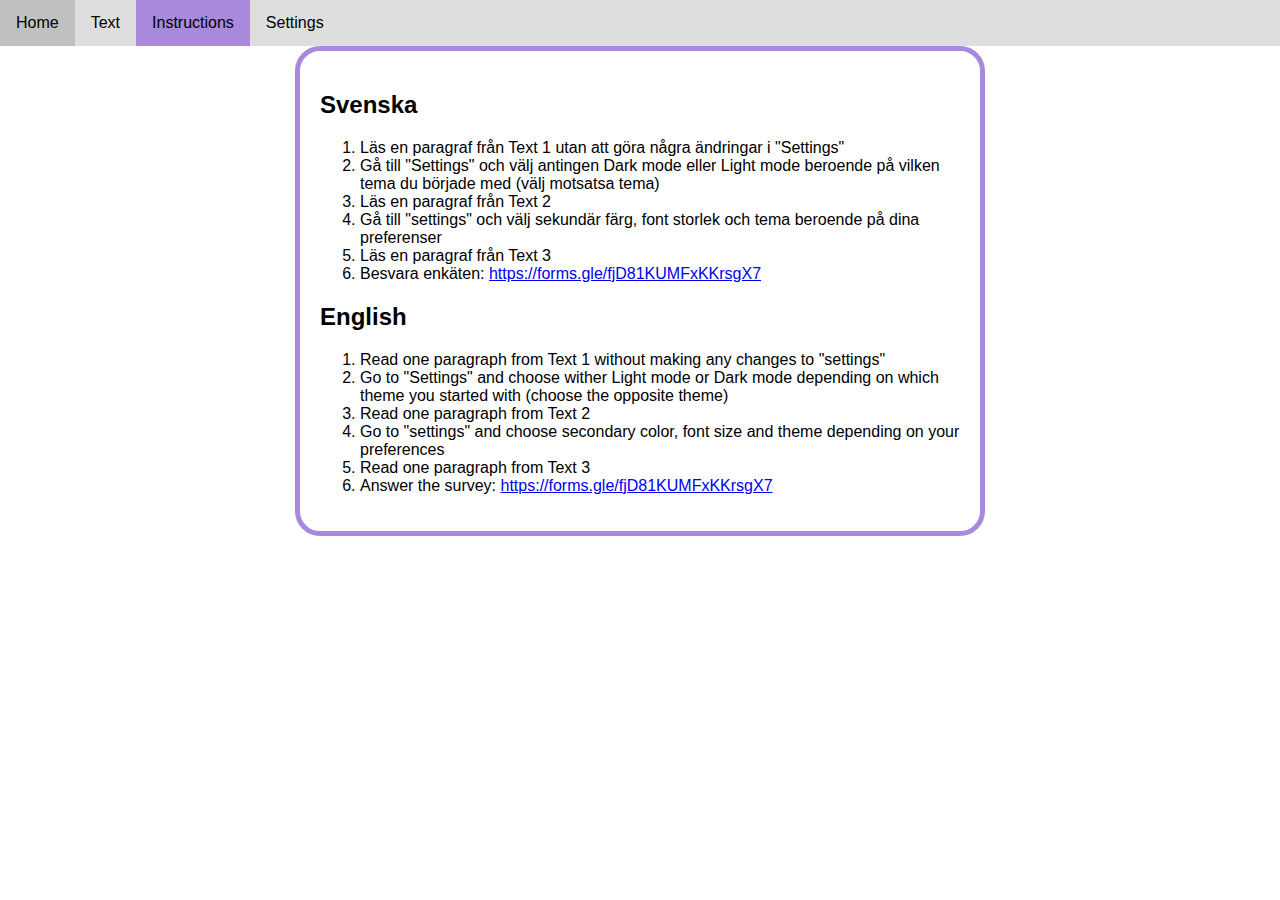
==== instructions.html @ a464ba8a "fixed some more text in instructions" ====
<!DOCTYPE html>
<html>
    <head>
        <meta charset="utf-8"/>
        <link rel="stylesheet" href="css.css">
    </head>
    <body>
        <ul>
            <li class="navbar"><a href="index.html">Home</a></li>
            <li class="dropdown navbar">
                <a href="#" class="dropbtn">Text</a>
                <div class="dropdown-content">
                    <a href="text1.html">Text 1</a>
                    <a href="text2.html">Text 2</a>
                    <a href="text3.html">Text 3</a>
                </div>
            </li>
            <li class="navbar"><a href="instructions.html" id="active">Instructions</a></li>
            <li class="navbar"><a href="settings.html">Settings</a></li>
        </ul>
        <div id="main-text">
            <h2>Svenska</h2>
            <ol id="instructions-se">
                <li class="list-instructions">Läs en paragraf från Text 1 utan att göra några ändringar i "Settings"</li>
                <li class="list-instructions">Gå till "Settings" och välj antingen Dark mode eller Light mode beroende på vilken tema du började med (välj motsatsa tema)</li>
                <li class="list-instructions">Läs en paragraf från Text 2</li>
                <li class="list-instructions">Gå till "settings" och välj sekundär färg, font storlek och tema beroende på dina preferenser</li>
                <li class="list-instructions">Läs en paragraf från Text 3</li>
                <li class="list-instructions">Besvara enkäten: <a id="instruction-link-se" class="instruction-link" href="https://forms.gle/fjD81KUMFxKKrsgX7">https://forms.gle/fjD81KUMFxKKrsgX7</a></li>
            </ol>
            <h2>English</h2>
            <ol id="instructions-en">
                <li class="list-instructions">Read one paragraph from Text 1 without making any changes to "settings"</li>
                <li class="list-instructions">Go to "Settings" and choose wither Light mode or Dark mode depending on which theme you started with (choose the opposite theme)</li>
                <li class="list-instructions">Read one paragraph from Text 2</li>
                <li class="list-instructions">Go to "settings" and choose secondary color, font size and theme depending on your preferences</li>
                <li class="list-instructions">Read one paragraph from Text 3</li>
                <li class="list-instructions">Answer the survey: <a id="instruction-link-en" class="instruction-link" href="https://forms.gle/fjD81KUMFxKKrsgX7">https://forms.gle/fjD81KUMFxKKrsgX7</a></li>
            </ol>
        </div>
        <script>
            const currentTheme = localStorage.getItem("theme");
            var font = parseInt(localStorage.getItem("font"));
            var color = localStorage.getItem("color");
            
            if (currentTheme == "dark"){
                document.body.classList.toggle("dark-theme");
            } else if (currentTheme == "light"){
                document.body.classList.toggle("light-theme");
            }

            //font size
            document.getElementById("main-text").style.fontSize = font + "px";
            
            //color 
            document.getElementById("main-text").style.borderColor = color;
            document.getElementById("active").style.backgroundColor = color;
            document.getElementById("instruction-link-en").style.color = color;
            document.getElementById("instruction-link-se").style.color = color;
        </script>
    </body>
</html>
---- css.css ----
body {
    margin: 0;
    font-family: Arial, Helvetica, sans-serif;
}

/*navbar*/
ul {
    list-style-type: none;
    margin: 0;
    padding: 0;
    overflow: hidden;
    top: 0;
    width: 100%;
  }
  
  .navbar {
    float: left;
  }
  
  .navbar a, .dropbtn {
    display: block;
    text-align: center;
    padding: 14px 16px;
    text-decoration: none;
  }
  
  #active {
    background-color: #a889db;
  }

  /*dropdown*/

  li.dropdown {
    display: inline-block;
  }

  .dropdown-content {
    display: none;
    position: absolute;
    min-width: 160px;
    z-index: 1;
  }

  .dropdown-content a {
    color: black;
    padding: 12px 16px;
    text-decoration: none;
    display: block;
    text-align: left;
  }


  .dropdown:hover .dropdown-content {
    display: block;
  }

  /*text*/

  #main-text {
    margin: auto;
    width: 50%;
    border-radius: 25px;
    border: 5px solid #a889db;
    padding: 20px;
  }

  /*button*/
  button {
    background-color: #f1f1f1;
    border: none;
    padding: 15px 25px;
    text-align: center;
    text-decoration: none;
    display: inline-block;
    font-size: 16px;
  }
  


  /*lightmode*/

  @media (prefers-color-scheme: light){
    body {
      background-color: white;
    }

    ul {
      background-color: rgb(223, 222, 222);
    }

    .navbar a:hover, .dropdown:hover .dropbtn {
      background-color: rgb(192, 192, 192);
    }

    .navbar a, .dropbtn {
      color: black;
    }

    .dropdown-content {
      background-color: #f9f9f9;
    }

    .dropdown-content a:hover {
      background-color: #f1f1f1;
    }

    .dropdown-content a {
      color: black;
    }

    body.dark-theme {
      background-color: rgb(53, 52, 58);
      color: white;
    
  }

  }


  /*Dark mode */
  @media (prefers-color-scheme: dark){
    body {
      background-color: rgb(53, 52, 58);
      color: white;
    }

    ul {
      background-color: #333;
    }

    .navbar a:hover, .dropdown:hover .dropbtn {
      background-color: #2b2b2b;
    }

    .navbar a, .dropbtn {
      color: White
    }

    .dropdown-content {
      background-color: rgb(48, 48, 48);
    }

    .dropdown-content a:hover {
      background-color: #2b2b2b;
    }
    .dropdown-content a {
      color: white;
    }

    body.light-theme {
        background-color: white;
        color: black;
      
    }
  }

    /*settings*/
    #settings-box{
      margin: auto;
      width: 50%;
      border-radius: 25px;
      border: 5px solid #a889db;
      padding: 15px;
      display: flex;
      justify-content: center;
      height:50%;
    }
    
.instuction-link{
  color: #a889db;
}
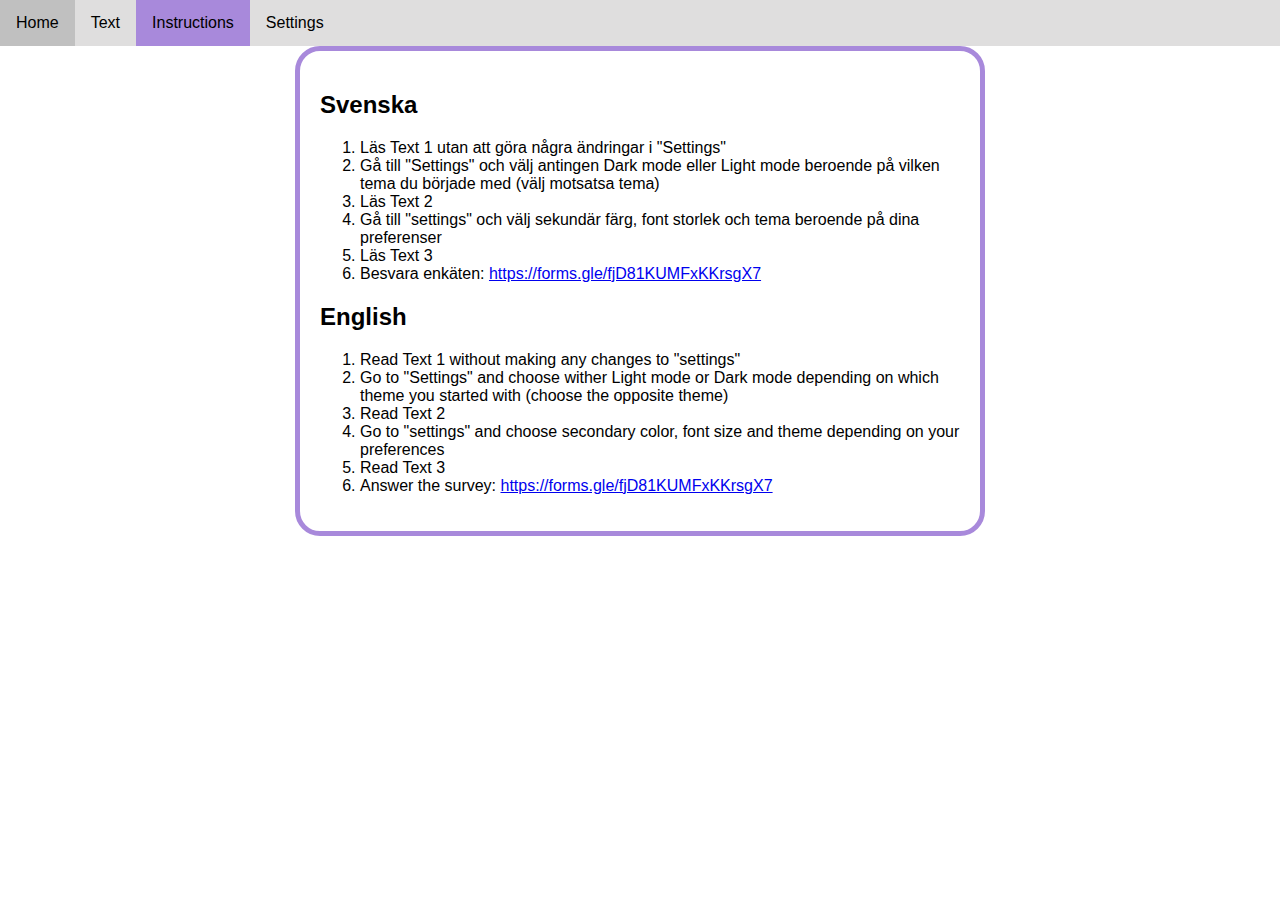
==== commit f1742c6e: "fixed instructions" ====
--- a/instructions.html
+++ b/instructions.html
@@ -21,20 +21,20 @@
         <div id="main-text">
             <h2>Svenska</h2>
             <ol id="instructions-se">
-                <li class="list-instructions">Läs en paragraf från Text 1 utan att göra några ändringar i "Settings"</li>
+                <li class="list-instructions">Läs Text 1 utan att göra några ändringar i "Settings"</li>
                 <li class="list-instructions">Gå till "Settings" och välj antingen Dark mode eller Light mode beroende på vilken tema du började med (välj motsatsa tema)</li>
-                <li class="list-instructions">Läs en paragraf från Text 2</li>
+                <li class="list-instructions">Läs Text 2</li>
                 <li class="list-instructions">Gå till "settings" och välj sekundär färg, font storlek och tema beroende på dina preferenser</li>
-                <li class="list-instructions">Läs en paragraf från Text 3</li>
+                <li class="list-instructions">Läs Text 3</li>
                 <li class="list-instructions">Besvara enkäten: <a id="instruction-link-se" class="instruction-link" href="https://forms.gle/fjD81KUMFxKKrsgX7">https://forms.gle/fjD81KUMFxKKrsgX7</a></li>
             </ol>
             <h2>English</h2>
             <ol id="instructions-en">
-                <li class="list-instructions">Read one paragraph from Text 1 without making any changes to "settings"</li>
+                <li class="list-instructions">Read Text 1 without making any changes to "settings"</li>
                 <li class="list-instructions">Go to "Settings" and choose wither Light mode or Dark mode depending on which theme you started with (choose the opposite theme)</li>
-                <li class="list-instructions">Read one paragraph from Text 2</li>
+                <li class="list-instructions">Read Text 2</li>
                 <li class="list-instructions">Go to "settings" and choose secondary color, font size and theme depending on your preferences</li>
-                <li class="list-instructions">Read one paragraph from Text 3</li>
+                <li class="list-instructions">Read Text 3</li>
                 <li class="list-instructions">Answer the survey: <a id="instruction-link-en" class="instruction-link" href="https://forms.gle/fjD81KUMFxKKrsgX7">https://forms.gle/fjD81KUMFxKKrsgX7</a></li>
             </ol>
         </div>
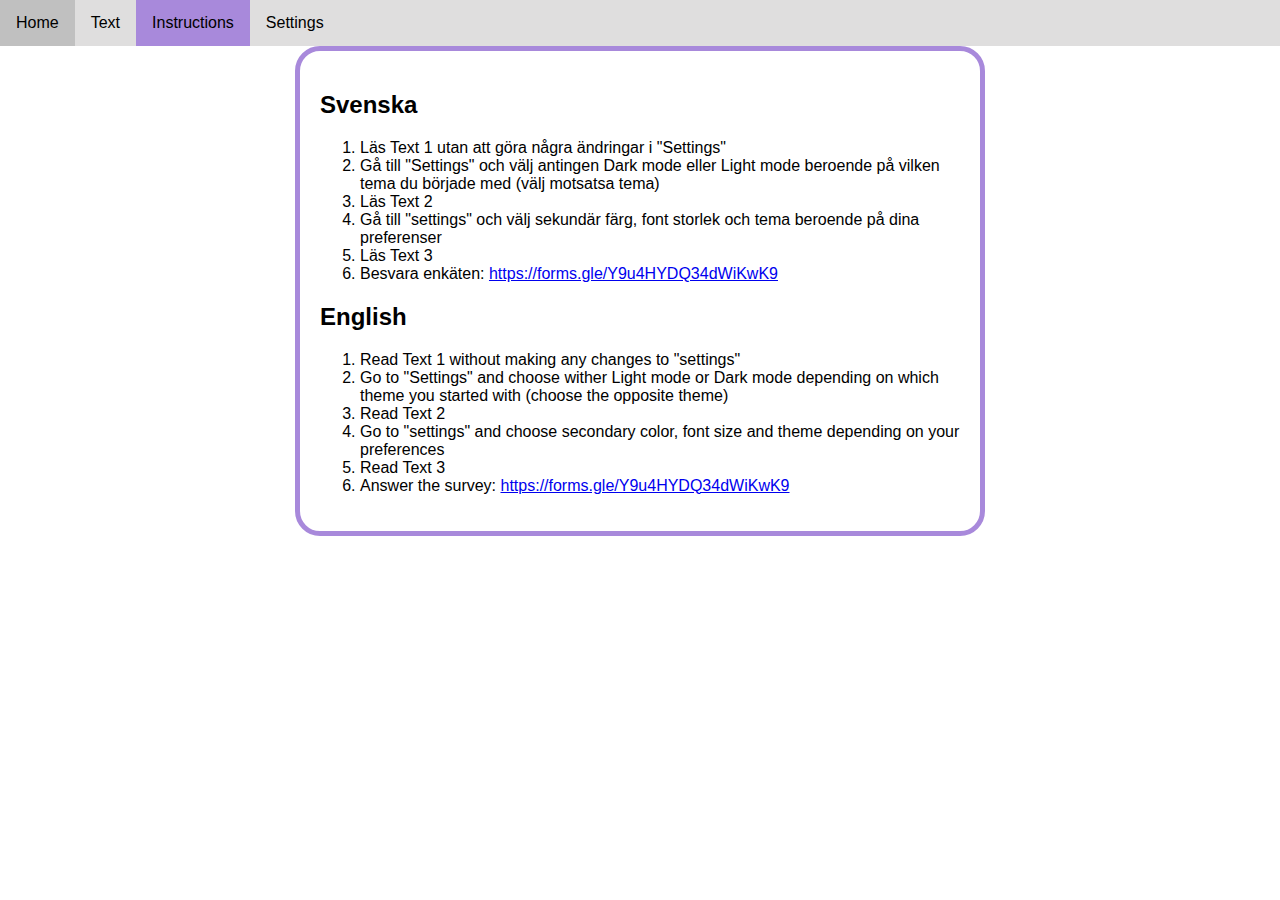
==== commit 1da36862: "changed link" ====
--- a/instructions.html
+++ b/instructions.html
@@ -26,7 +26,7 @@
                 <li class="list-instructions">Läs Text 2</li>
                 <li class="list-instructions">Gå till "settings" och välj sekundär färg, font storlek och tema beroende på dina preferenser</li>
                 <li class="list-instructions">Läs Text 3</li>
-                <li class="list-instructions">Besvara enkäten: <a id="instruction-link-se" class="instruction-link" href="https://forms.gle/fjD81KUMFxKKrsgX7">https://forms.gle/fjD81KUMFxKKrsgX7</a></li>
+                <li class="list-instructions">Besvara enkäten: <a id="instruction-link-se" class="instruction-link" href="https://forms.gle/Y9u4HYDQ34dWiKwK9">https://forms.gle/Y9u4HYDQ34dWiKwK9</a></li>
             </ol>
             <h2>English</h2>
             <ol id="instructions-en">
@@ -35,7 +35,7 @@
                 <li class="list-instructions">Read Text 2</li>
                 <li class="list-instructions">Go to "settings" and choose secondary color, font size and theme depending on your preferences</li>
                 <li class="list-instructions">Read Text 3</li>
-                <li class="list-instructions">Answer the survey: <a id="instruction-link-en" class="instruction-link" href="https://forms.gle/fjD81KUMFxKKrsgX7">https://forms.gle/fjD81KUMFxKKrsgX7</a></li>
+                <li class="list-instructions">Answer the survey: <a id="instruction-link-en" class="instruction-link" href="https://forms.gle/Y9u4HYDQ34dWiKwK9">https://forms.gle/Y9u4HYDQ34dWiKwK9</a></li>
             </ol>
         </div>
         <script>
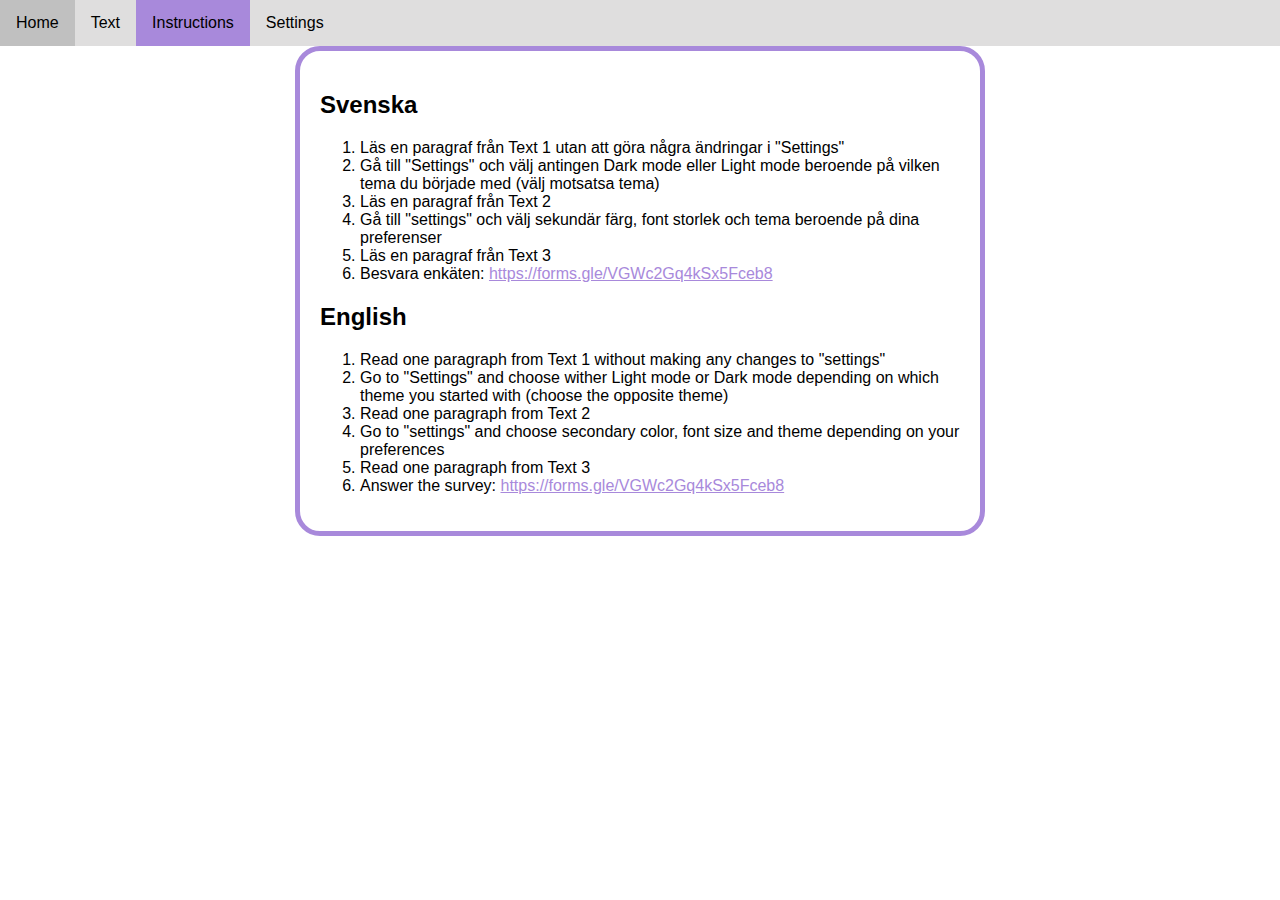
==== commit 53bd6718: "fixed some more bugs" ====
--- a/instructions.html
+++ b/instructions.html
@@ -21,21 +21,21 @@
         <div id="main-text">
             <h2>Svenska</h2>
             <ol id="instructions-se">
-                <li class="list-instructions">Läs Text 1 utan att göra några ändringar i "Settings"</li>
+                <li class="list-instructions">Läs en paragraf från Text 1 utan att göra några ändringar i "Settings"</li>
                 <li class="list-instructions">Gå till "Settings" och välj antingen Dark mode eller Light mode beroende på vilken tema du började med (välj motsatsa tema)</li>
-                <li class="list-instructions">Läs Text 2</li>
+                <li class="list-instructions">Läs en paragraf från Text 2</li>
                 <li class="list-instructions">Gå till "settings" och välj sekundär färg, font storlek och tema beroende på dina preferenser</li>
-                <li class="list-instructions">Läs Text 3</li>
-                <li class="list-instructions">Besvara enkäten: <a id="instruction-link-se" class="instruction-link" href="https://forms.gle/Y9u4HYDQ34dWiKwK9">https://forms.gle/Y9u4HYDQ34dWiKwK9</a></li>
+                <li class="list-instructions">Läs en paragraf från Text 3</li>
+                <li class="list-instructions">Besvara enkäten: <a id="instruction-link-se" class="instruction-link" href="https://forms.gle/VGWc2Gq4kSx5Fceb8">https://forms.gle/VGWc2Gq4kSx5Fceb8</a></li>
             </ol>
             <h2>English</h2>
             <ol id="instructions-en">
-                <li class="list-instructions">Read Text 1 without making any changes to "settings"</li>
+                <li class="list-instructions">Read one paragraph from Text 1 without making any changes to "settings"</li>
                 <li class="list-instructions">Go to "Settings" and choose wither Light mode or Dark mode depending on which theme you started with (choose the opposite theme)</li>
-                <li class="list-instructions">Read Text 2</li>
+                <li class="list-instructions">Read one paragraph from Text 2</li>
                 <li class="list-instructions">Go to "settings" and choose secondary color, font size and theme depending on your preferences</li>
-                <li class="list-instructions">Read Text 3</li>
-                <li class="list-instructions">Answer the survey: <a id="instruction-link-en" class="instruction-link" href="https://forms.gle/Y9u4HYDQ34dWiKwK9">https://forms.gle/Y9u4HYDQ34dWiKwK9</a></li>
+                <li class="list-instructions">Read one paragraph from Text 3</li>
+                <li class="list-instructions">Answer the survey: <a id="instruction-link-en" class="instruction-link" href="https://forms.gle/VGWc2Gq4kSx5Fceb8">https://forms.gle/VGWc2Gq4kSx5Fceb8</a></li>
             </ol>
         </div>
         <script>
--- a/css.css
+++ b/css.css
@@ -166,6 +166,11 @@
       height:50%;
     }
     
-.instuction-link{
+#instruction-link-en{
   color: #a889db;
 }
+
+#instruction-link-se{
+  color: #a889db;
+}
+
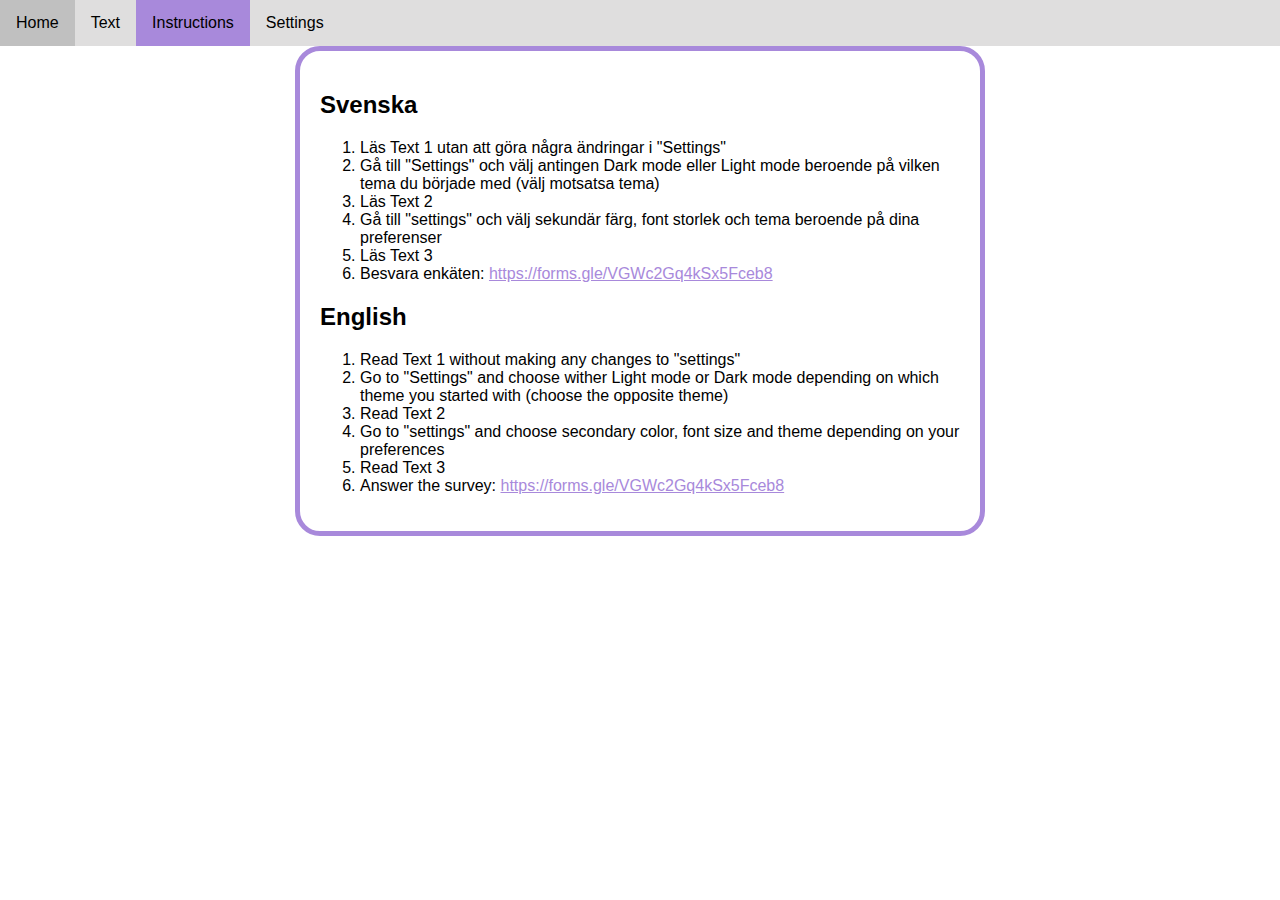
==== commit 75fb207d: "forgot something" ====
--- a/instructions.html
+++ b/instructions.html
@@ -21,20 +21,20 @@
         <div id="main-text">
             <h2>Svenska</h2>
             <ol id="instructions-se">
-                <li class="list-instructions">Läs en paragraf från Text 1 utan att göra några ändringar i "Settings"</li>
+                <li class="list-instructions">Läs Text 1 utan att göra några ändringar i "Settings"</li>
                 <li class="list-instructions">Gå till "Settings" och välj antingen Dark mode eller Light mode beroende på vilken tema du började med (välj motsatsa tema)</li>
-                <li class="list-instructions">Läs en paragraf från Text 2</li>
+                <li class="list-instructions">Läs Text 2</li>
                 <li class="list-instructions">Gå till "settings" och välj sekundär färg, font storlek och tema beroende på dina preferenser</li>
-                <li class="list-instructions">Läs en paragraf från Text 3</li>
+                <li class="list-instructions">Läs Text 3</li>
                 <li class="list-instructions">Besvara enkäten: <a id="instruction-link-se" class="instruction-link" href="https://forms.gle/VGWc2Gq4kSx5Fceb8">https://forms.gle/VGWc2Gq4kSx5Fceb8</a></li>
             </ol>
             <h2>English</h2>
             <ol id="instructions-en">
-                <li class="list-instructions">Read one paragraph from Text 1 without making any changes to "settings"</li>
+                <li class="list-instructions">Read Text 1 without making any changes to "settings"</li>
                 <li class="list-instructions">Go to "Settings" and choose wither Light mode or Dark mode depending on which theme you started with (choose the opposite theme)</li>
-                <li class="list-instructions">Read one paragraph from Text 2</li>
+                <li class="list-instructions">Read Text 2</li>
                 <li class="list-instructions">Go to "settings" and choose secondary color, font size and theme depending on your preferences</li>
-                <li class="list-instructions">Read one paragraph from Text 3</li>
+                <li class="list-instructions">Read Text 3</li>
                 <li class="list-instructions">Answer the survey: <a id="instruction-link-en" class="instruction-link" href="https://forms.gle/VGWc2Gq4kSx5Fceb8">https://forms.gle/VGWc2Gq4kSx5Fceb8</a></li>
             </ol>
         </div>
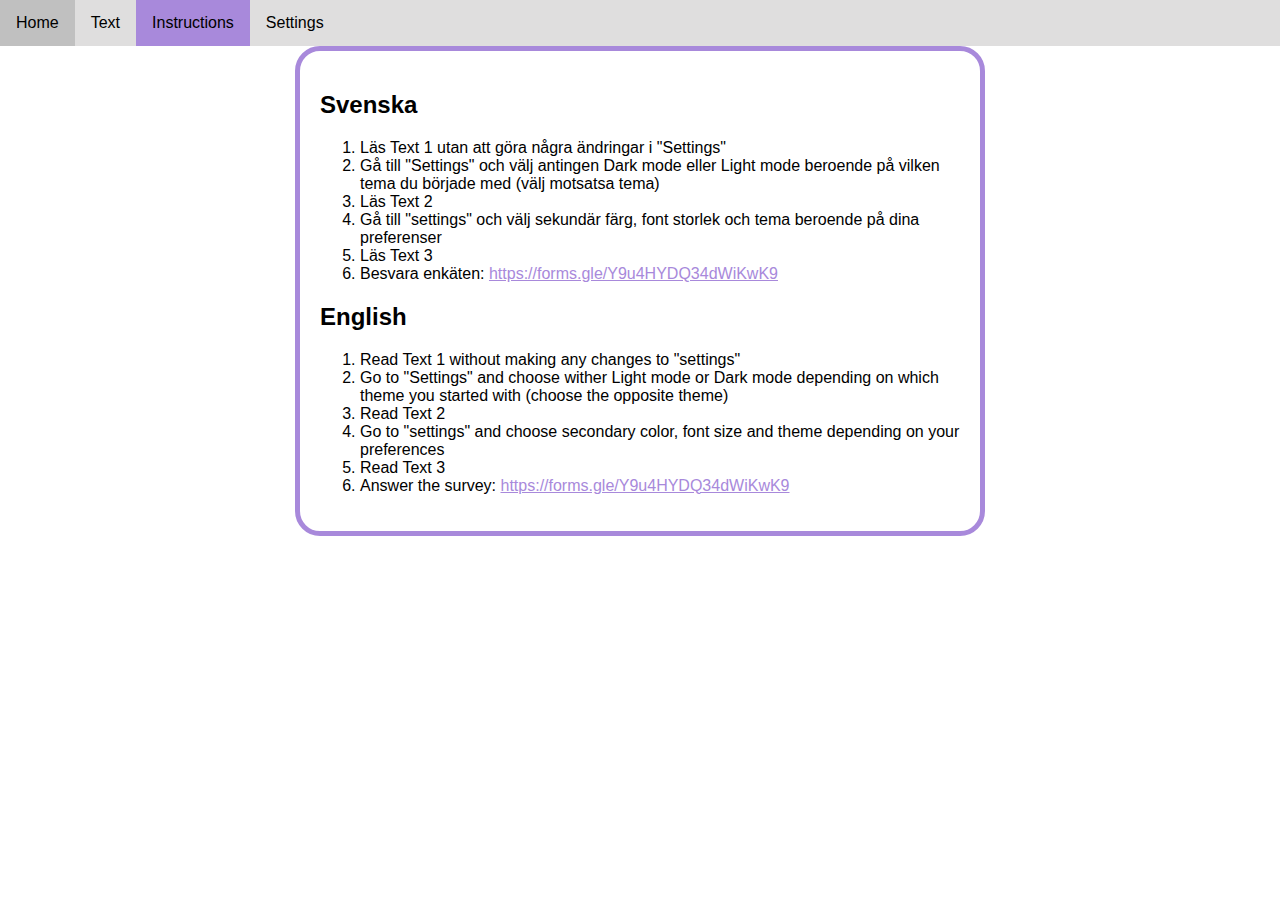
==== commit bc224b27: "Setup dark only" ====
--- a/instructions.html
+++ b/instructions.html
@@ -26,7 +26,7 @@
                 <li class="list-instructions">Läs Text 2</li>
                 <li class="list-instructions">Gå till "settings" och välj sekundär färg, font storlek och tema beroende på dina preferenser</li>
                 <li class="list-instructions">Läs Text 3</li>
-                <li class="list-instructions">Besvara enkäten: <a id="instruction-link-se" class="instruction-link" href="https://forms.gle/VGWc2Gq4kSx5Fceb8">https://forms.gle/VGWc2Gq4kSx5Fceb8</a></li>
+                <li class="list-instructions">Besvara enkäten: <a id="instruction-link-se" class="instruction-link" href="https://forms.gle/Y9u4HYDQ34dWiKwK9">https://forms.gle/Y9u4HYDQ34dWiKwK9</a></li>
             </ol>
             <h2>English</h2>
             <ol id="instructions-en">
@@ -35,7 +35,7 @@
                 <li class="list-instructions">Read Text 2</li>
                 <li class="list-instructions">Go to "settings" and choose secondary color, font size and theme depending on your preferences</li>
                 <li class="list-instructions">Read Text 3</li>
-                <li class="list-instructions">Answer the survey: <a id="instruction-link-en" class="instruction-link" href="https://forms.gle/VGWc2Gq4kSx5Fceb8">https://forms.gle/VGWc2Gq4kSx5Fceb8</a></li>
+                <li class="list-instructions">Answer the survey: <a id="instruction-link-en" class="instruction-link" href="https://forms.gle/Y9u4HYDQ34dWiKwK9">https://forms.gle/Y9u4HYDQ34dWiKwK9</a></li>
             </ol>
         </div>
         <script>
@@ -49,14 +49,6 @@
                 document.body.classList.toggle("light-theme");
             }
 
-            //font size
-            document.getElementById("main-text").style.fontSize = font + "px";
-            
-            //color 
-            document.getElementById("main-text").style.borderColor = color;
-            document.getElementById("active").style.backgroundColor = color;
-            document.getElementById("instruction-link-en").style.color = color;
-            document.getElementById("instruction-link-se").style.color = color;
         </script>
     </body>
 </html>